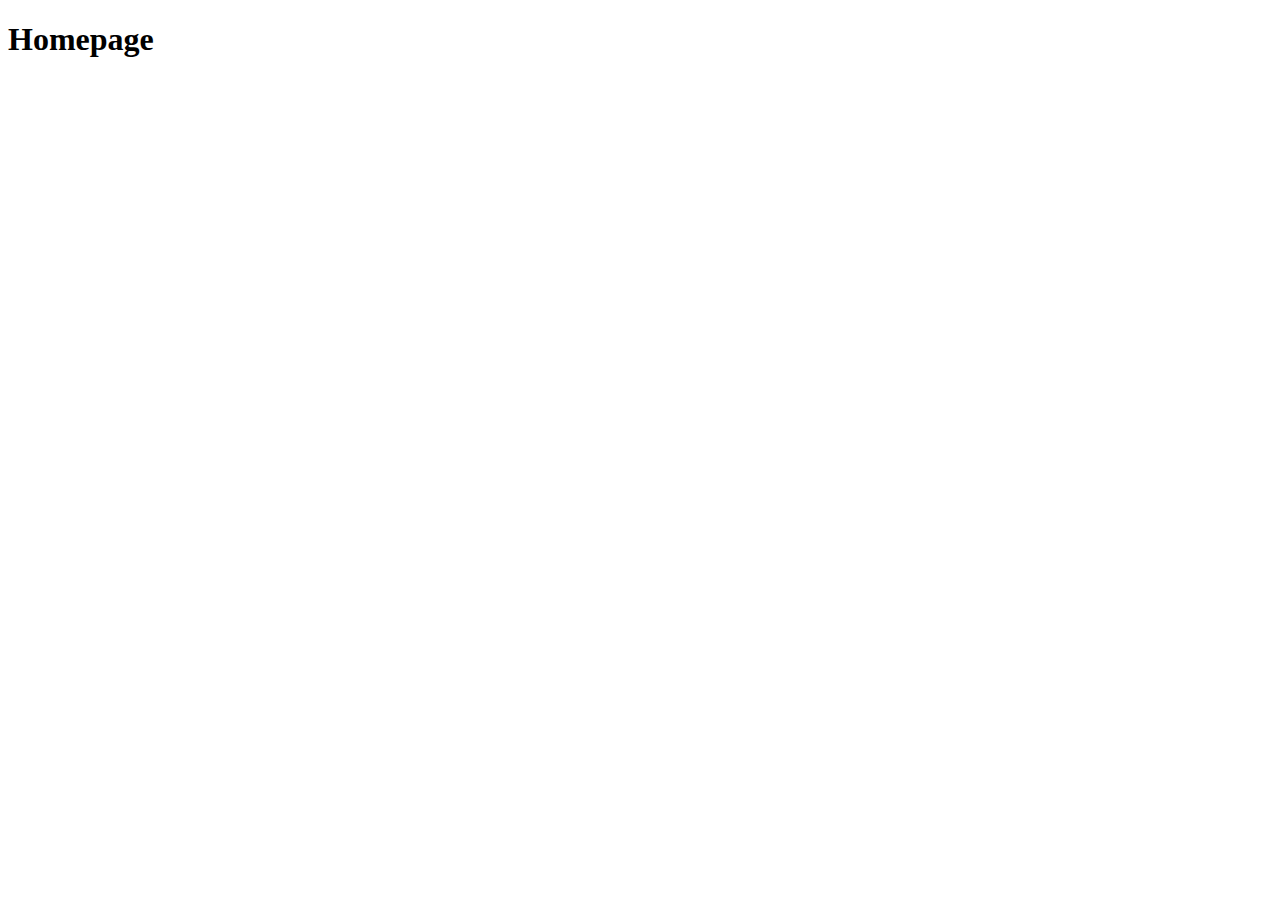
==== Index.html @ c7686640 "first commit" ====
<!DOCTYPE html>
<html lang="en">
<head>
    <meta charset="UTF-8">
    <meta http-equiv="X-UA-Compatible" content="IE=edge">
    <meta name="viewport" content="width=device-width, initial-scale=1.0">
    <title>Document</title>
    <link rel="stylesheet" href="style.css">
   
</head>
<body>
    <h1>Homepage</h1>
</body>
</html>
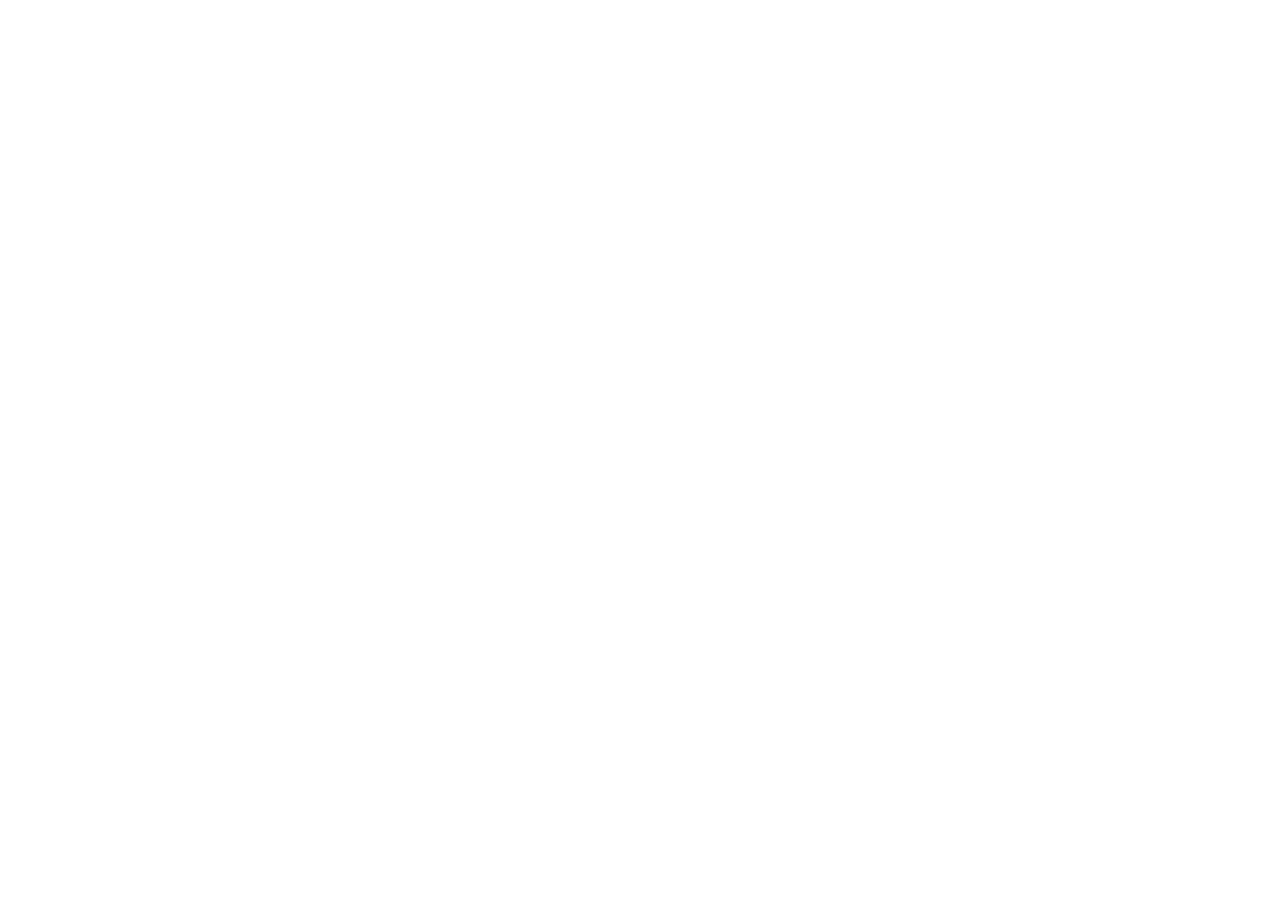
==== commit 6af468bf: "removes heading from index.html" ====
--- a/Index.html
+++ b/Index.html
@@ -9,6 +9,5 @@
    
 </head>
 <body>
-    <h1>Homepage</h1>
 </body>
 </html>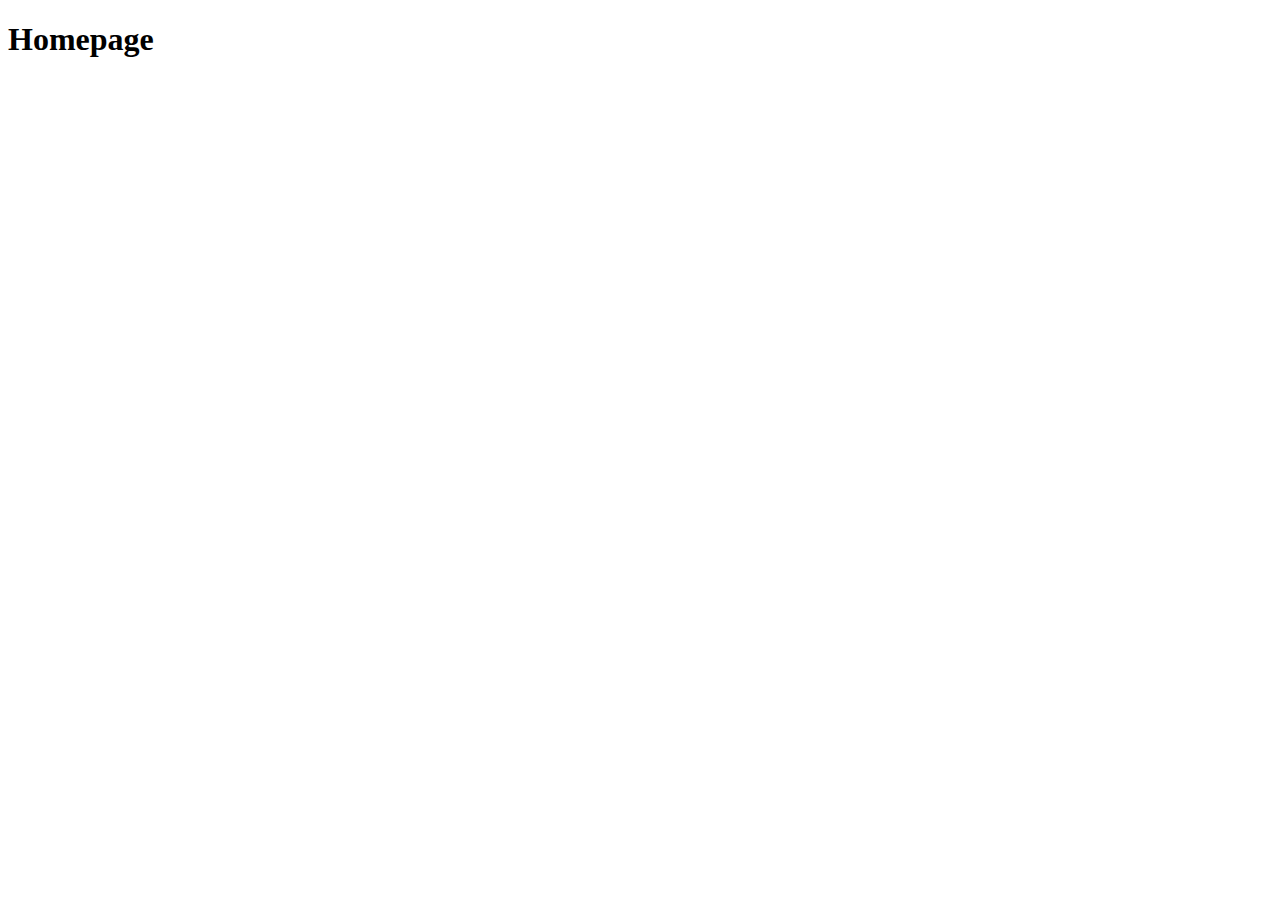
==== commit 094d1849: "Added header to index.html" ====
--- a/Index.html
+++ b/Index.html
@@ -9,5 +9,6 @@
    
 </head>
 <body>
+    <h1>Homepage</h1>
 </body>
 </html>